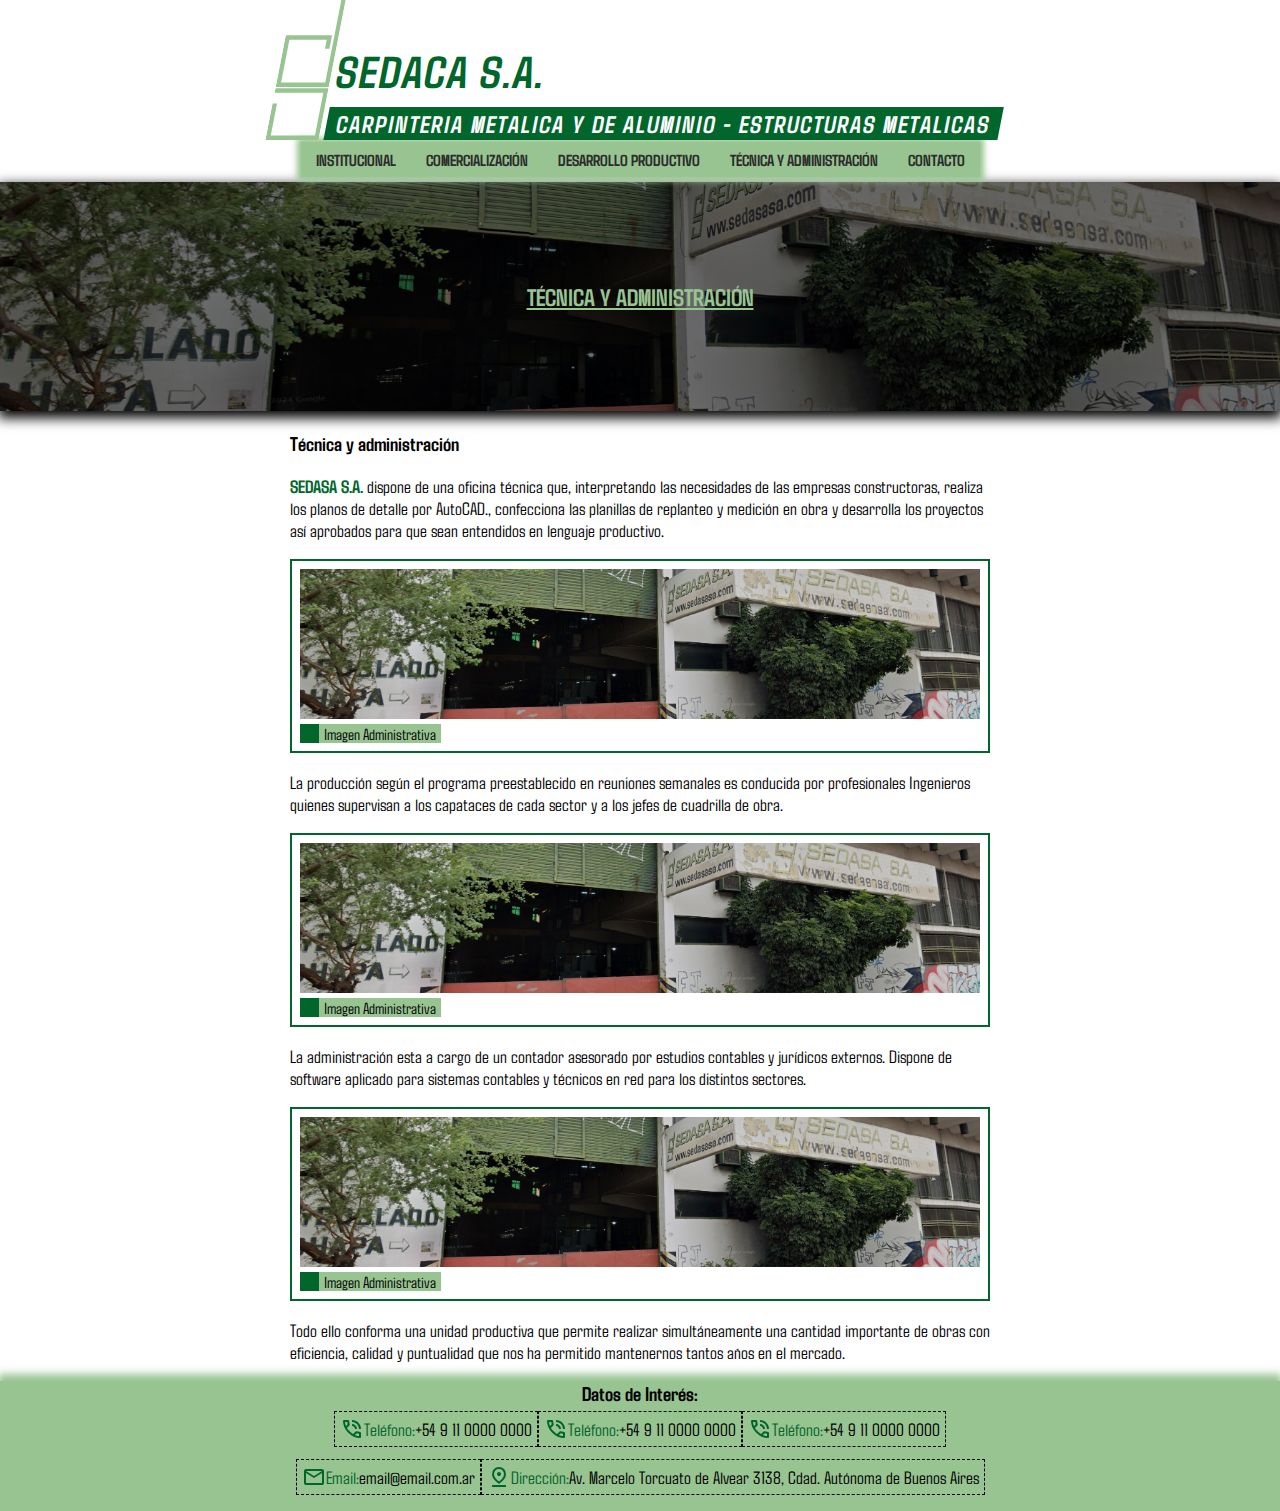
==== administracion/index.html @ 292a41fe "Se agrega pagina 'administración' y se realizan correcciones." ====
<!DOCTYPE html>
<html lang="en">

<head>
    <meta charset="UTF-8">
    <meta name="viewport" content="width=device-width, initial-scale=1.0">
    <title>TÉCNICA Y ADMINISTRACIÓN - SEDACA S.A.</title>
    <link rel="shortcut icon" href="/pictures/Sedasa Logo.webp" type="image/x-icon">
    <link rel="stylesheet" href="/styles/main.css">
</head>

<body>
    <header class="head">
        <div class="cabecera">
            <a href="/#">
                <div class="content_cabecera">
                    <svg class="logo" xmlns="http://www.w3.org/2000/svg" xmlns:svg="http://www.w3.org/2000/svg" width="53.26px" height="140px" viewBox="0 0 19.157057 50.357239" version="1.1" id="svg1" xml:space="preserve"><path id="path17-2-1" style="fill:#98c492;fill-opacity:1;stroke-width:0.131;filter:url(#filter17-1-1)" d="m 49.15943,95.158799 5e-6,29.690181 H 65.05924 l 2.06e-4,-15.40216 H 51.648378 l 9.03e-4,3.23184 h -1.620056 l 2.16e-4,-4.8519 h 16.64963 l 2.39e-4,18.64176 -19.139857,-0.006 -7.9e-5,-31.304031 z m -1.620471,31.714861 19.140334,5.2e-4 1.4e-5,1.61954 H 49.15893 l -1.07e-4,15.40164 h 15.900321 l -2.6e-4,-11.52126 h 1.620573 l -2.82e-4,13.13563 -19.139977,0.006 z" transform="matrix(-1,0,-3.2881898e-4,1,66.727305,-95.158489)"/>
                    </svg>
                    <div class="title_header">
                        <h1>SEDACA S.A.</h1>
                        <h2>CARPINTERIA METALICA Y DE ALUMINIO - ESTRUCTURAS METALICAS</h2>
                    </div>
                </div>
            </a>
            <div id="btn_menu" class="btn_menu">
                <svg xmlns="http://www.w3.org/2000/svg" height="45px" viewBox="0 -960 960 960" width="45px" fill="#00662c"><path d="M120-240v-80h720v80H120Zm0-200v-80h720v80H120Zm0-200v-80h720v80H120Z"/></svg>
            </div>
        </div>

        <nav id="menu" class="nav">
            <a href="/#">INSTITUCIONAL</a>
            <a href="/comercializacion/#">COMERCIALIZACIÓN</a>
            <a href="/produccion/#">DESARROLLO PRODUCTIVO</a>
            <a href="/administracion/#">TÉCNICA Y ADMINISTRACIÓN</a>
            <a href="/#">CONTACTO</a>
        </nav>
    </header>
    <main>
        <div class="portada_title">
            <h2>TÉCNICA Y ADMINISTRACIÓN</h2>
        </div>
        <section class="content_page">
            <h3>Técnica y administración</h3>
            <div>
                <p><b>SEDASA S.A.</b> dispone de una oficina técnica que, interpretando las necesidades de las empresas
                    constructoras, realiza los planos de detalle por AutoCAD., confecciona las planillas de replanteo y
                    medición en obra y desarrolla los proyectos así aprobados para que sean entendidos en lenguaje
                    productivo.</p>
                <div class="contenedor_img">
                    <figure>
                        <img src="/pictures/portada.webp" alt="Imagen Administrativa" height="150px">
                        <div class="info_img">
                            <figcaption>
                                <p>Imagen Administrativa</p>
                            </figcaption>
                        </div>
                    </figure>
                </div>
                <p>La producción según el programa preestablecido en reuniones semanales es conducida por profesionales
                    Ingenieros quienes supervisan a los capataces de cada sector y a los jefes de cuadrilla de obra.</p>
                <div class="contenedor_img">
                    <figure>
                        <img src="/pictures/portada.webp" alt="Imagen Administrativa" height="150px">
                        <div class="info_img">
                            <figcaption>
                                <p>Imagen Administrativa</p>
                            </figcaption>
                        </div>
                    </figure>
                </div>
                <p>La administración esta a cargo de un contador asesorado por estudios contables y jurídicos externos.
                    Dispone de software aplicado para sistemas contables y técnicos en red para los distintos sectores.
                </p>
                <div class="contenedor_img">
                    <figure>
                        <img src="/pictures/portada.webp" alt="Imagen Administrativa" height="150px">
                        <div class="info_img">
                            <figcaption>
                                <p>Imagen Administrativa</p>
                            </figcaption>
                        </div>
                    </figure>
                </div>
                <p>Todo ello conforma una unidad productiva que permite realizar simultáneamente una cantidad importante
                    de obras con eficiencia, calidad y puntualidad que nos ha permitido mantenernos tantos años en el
                    mercado.</p>
            </div>
        </section>
        <footer class="footer">
            <div class="content_footer">
                <div class="contacto">
                    <h3>
                        Datos de Interés:
                    </h3>
                    <ul class="items">
                        <li class="item">
                            <a target="_blank" href="tel:+5491100000000">
                                <svg xmlns="http://www.w3.org/2000/svg" height="24px" viewBox="0 -960 960 960" width="24px" fill="currentColor"><path d="M760-480q0-117-81.5-198.5T480-760v-80q75 0 140.5 28.5t114 77q48.5 48.5 77 114T840-480h-80Zm-160 0q0-50-35-85t-85-35v-80q83 0 141.5 58.5T680-480h-80Zm198 360q-125 0-247-54.5T329-329Q229-429 174.5-551T120-798q0-18 12-30t30-12h162q14 0 25 9.5t13 22.5l26 140q2 16-1 27t-11 19l-97 98q20 37 47.5 71.5T387-386q31 31 65 57.5t72 48.5l94-94q9-9 23.5-13.5T670-390l138 28q14 4 23 14.5t9 23.5v162q0 18-12 30t-30 12ZM241-600l66-66-17-94h-89q5 41 14 81t26 79Zm358 358q39 17 79.5 27t81.5 13v-88l-94-19-67 67ZM241-600Zm358 358Z"/></svg>
                                Teléfono:
                            </a>
                            +54 9 11 0000 0000
                        </li>
                        <li class="item">
                            <a target="_blank" href="tel:+5491100000000">
                                <svg xmlns="http://www.w3.org/2000/svg" height="24px" viewBox="0 -960 960 960" width="24px" fill="currentColor"><path d="M760-480q0-117-81.5-198.5T480-760v-80q75 0 140.5 28.5t114 77q48.5 48.5 77 114T840-480h-80Zm-160 0q0-50-35-85t-85-35v-80q83 0 141.5 58.5T680-480h-80Zm198 360q-125 0-247-54.5T329-329Q229-429 174.5-551T120-798q0-18 12-30t30-12h162q14 0 25 9.5t13 22.5l26 140q2 16-1 27t-11 19l-97 98q20 37 47.5 71.5T387-386q31 31 65 57.5t72 48.5l94-94q9-9 23.5-13.5T670-390l138 28q14 4 23 14.5t9 23.5v162q0 18-12 30t-30 12ZM241-600l66-66-17-94h-89q5 41 14 81t26 79Zm358 358q39 17 79.5 27t81.5 13v-88l-94-19-67 67ZM241-600Zm358 358Z"/></svg>
                            Teléfono:
                            </a>
                            +54 9 11 0000 0000
                        </li>
                        <li class="item">
                            <a target="_blank" href="tel:+5491100000000">
                                <svg xmlns="http://www.w3.org/2000/svg" height="24px" viewBox="0 -960 960 960" width="24px" fill="currentColor"><path d="M760-480q0-117-81.5-198.5T480-760v-80q75 0 140.5 28.5t114 77q48.5 48.5 77 114T840-480h-80Zm-160 0q0-50-35-85t-85-35v-80q83 0 141.5 58.5T680-480h-80Zm198 360q-125 0-247-54.5T329-329Q229-429 174.5-551T120-798q0-18 12-30t30-12h162q14 0 25 9.5t13 22.5l26 140q2 16-1 27t-11 19l-97 98q20 37 47.5 71.5T387-386q31 31 65 57.5t72 48.5l94-94q9-9 23.5-13.5T670-390l138 28q14 4 23 14.5t9 23.5v162q0 18-12 30t-30 12ZM241-600l66-66-17-94h-89q5 41 14 81t26 79Zm358 358q39 17 79.5 27t81.5 13v-88l-94-19-67 67ZM241-600Zm358 358Z"/></svg>
                            Teléfono:
                            </a>
                            +54 9 11 0000 0000
                        </li>
                        <li class="item">
                            <a target="_blank" href="mailto:m.bluth@example.com">
                                <svg xmlns="http://www.w3.org/2000/svg" height="24px" viewBox="0 -960 960 960" width="24px" fill="currentColor"><path d="M160-160q-33 0-56.5-23.5T80-240v-480q0-33 23.5-56.5T160-800h640q33 0 56.5 23.5T880-720v480q0 33-23.5 56.5T800-160H160Zm320-280L160-640v400h640v-400L480-440Zm0-80 320-200H160l320 200ZM160-640v-80 480-400Z"/></svg>
                            Email:
                            </a>
                            email@email.com.ar
                        </li>
                        <li class="item">
                            <a target="_blank" href="https://maps.app.goo.gl/dG4umYQLAtjJozte7">
                                <svg xmlns="http://www.w3.org/2000/svg" height="24px" viewBox="0 -960 960 960" width="24px" fill="currentColor"><path d="M480-301q99-80 149.5-154T680-594q0-90-56-148t-144-58q-88 0-144 58t-56 148q0 65 50.5 139T480-301Zm0 101Q339-304 269.5-402T200-594q0-125 78-205.5T480-880q124 0 202 80.5T760-594q0 94-69.5 192T480-200Zm0-320q33 0 56.5-23.5T560-600q0-33-23.5-56.5T480-680q-33 0-56.5 23.5T400-600q0 33 23.5 56.5T480-520ZM200-80v-80h560v80H200Zm280-520Z"/></svg>
                            Dirección:
                            </a>
                            Av. Marcelo Torcuato de Alvear 3138, Cdad. Autónoma de Buenos Aires
                        </li>
                    </ul>
                </div>
            </div>
        </footer>
</body>
<script src="/script/main.js"></script>

</html>
---- styles/main.css ----
@import url('https://fonts.googleapis.com/css2?family=Agdasima:wght@400;700&display=swap');

:root {
    --verdeOscuro: #00662c;
    --verdeClaro: #98c492;
    --max-width: 950px;
    --max-width2: 700px;
}

html {
    scroll-behavior: smooth;
    box-sizing: border-box;
}

* {
    font-family: "Agdasima", sans-serif;
}

h1 {
    font-size: 45px;
}

h2 {
    font-size: 24px;
}

h3 {
    font-size: 20px;
}

p,
li {
    font-size: 18px;
}

li {
    margin: 6px 0;
}

ul {
    margin: 18px 0;
}

b {
    color: var(--verdeOscuro);
}

img {
    width: 100%;
    object-fit: cover;
}

body {
    margin: 0;
}

a {

    text-decoration: none;
}

svg {
    min-width: fit-content;
}

/** Cabecera **/
.head {
    display: flex;
    flex-direction: column;
    align-items: center;
    gap: 2px;

    & .cabecera {
        display: flex;
        max-width: var(--max-width);

        & .content_cabecera {
            max-width: 100%;
            justify-content: center;
            display: flex;
            align-items: flex-end;
            transform: skewX(-11deg);
            /* Para inclinar el fondo */
            letter-spacing: 2px;
            font-weight: 400;
            margin: 0 0 0 15px;

            & .title_header {
                max-width: 95%;
            }

            & h1 {
                color: #00662c;
                margin: 10px 5px;
            }

            & h2 {
                color: white;
                padding: 2px 10px;
                background-color: #00662c;
            }

            & h2 {
                margin: 0 5px;
            }
        }
    }

    & .btn_menu {
        display: none;
        max-height: 45px;
        transition: rotate 0.5s;

        &.active {
            rotate: 90deg;
        }
    }


    & .nav {
        box-sizing: border-box;
        background-color: var(--verdeClaro);
        display: flex;
        flex-wrap: wrap;
        justify-content: center;
        transition: height 0.5s;
        box-shadow: 0px 0px 6px 4px #98c492;

        & a {
            padding: 8px 15px;
            color: #2c2c2c;
            text-decoration: none;
            font-weight: 800;
        }

        & a:hover {
            color: #fffefe;
            background-color: var(--verdeOscuro);
        }

        &#menu.show {
            display: flex;
        }
    }
}

/** Portada Titulo **/

.portada_title {
    text-align: center;
    background-image: url(/pictures/portada.webp);
    background-position: center;
    background-repeat: no-repeat;
    background-size: cover;
    box-shadow: 0px 5px 12px 2px black;
    margin: 5px 0;

    & h2 {
        color: var(--verdeClaro);
        text-decoration: underline;
        padding: 100px;
        margin: 0;
        background-color: rgba(0, 0, 0, 0.486);
    }
}

/** Content Page **/

.content_page {
    max-width: var(--max-width2);
    margin: 18px auto;
    padding: 0 8px;

    & .contenedor_img {
        display: flex;
        border: 2px solid var(--verdeOscuro);
        padding: 8px;
        gap: 8px;

        & figure {
            width: 100%;
            margin: 0;
            display: flex;
            flex-direction: column;

            & img {
                min-height: 150px;
            }

            & .info_img {
                margin-top: 5px;
                width: 100%;
                display: flex;
                justify-content: space-between;
                align-items: center;

                & figcaption {
                    background-color: var(--verdeOscuro);
                    padding-left: 19px;

                    & p {
                        background-color: var(--verdeClaro);
                        font-size: 16px;
                        margin: 0;
                        padding: 0 5px;
                    }
                }
            }
        }
    }
}

.btn {
    background-color: var(--verdeClaro);
    display: flex;
    color: #2c2c2c;
    align-items: center;
    max-height: fit-content;
    padding: 0 5px;
    gap: 2px;
    font-size: 16px;
}

.btn:hover {
    color: white;
    background-color: var(--verdeOscuro);
}

/** Footer **/
.footer {
    background-color: var(--verdeClaro);
    box-shadow: 0px -5px 8px 2px #98c492;
    margin-top: 10px;
    padding-bottom: 10px;

    & .content_footer {
        margin: auto;
        max-width: var(--max-width2);
    }
}

/** Contacto **/
.contacto {
    text-align: center;

    & h3 {
        margin: 0;
    }

    & .items {
        display: flex;
        margin: 0;
        padding: 0;
        flex-wrap: wrap;
        justify-content: center;

        & .item {
            padding: 5px;
            list-style: none;
            display: flex;
            align-items: center;
            border: black dashed 1px;

            & a {
                display: flex;
                align-items: center;
                color: var(--verdeOscuro);
            }
        }
    }
}

/** Media Querys **/

@media (width<705px) {
    .head {
        & .cabecera {
            width: 100%;
            align-items: center;
            justify-content: space-between;

            & .logo {
                height: 80px;
            }

            & .content_cabecera {
                margin: 0;
                align-items: center;

                & h1 {
                    margin: 0;
                }
            }
        }

        & .btn_menu {
            display: block;
        }

        & .title_header {
            & h2 {
                display: none;
            }
        }

        & .nav {
            display: none;
            flex-direction: column;
            width: 100%;
            align-items: stretch;
            text-align: center;
        }
    }

    .content_page .contenedor_img {
        flex-direction: column;
    }
}
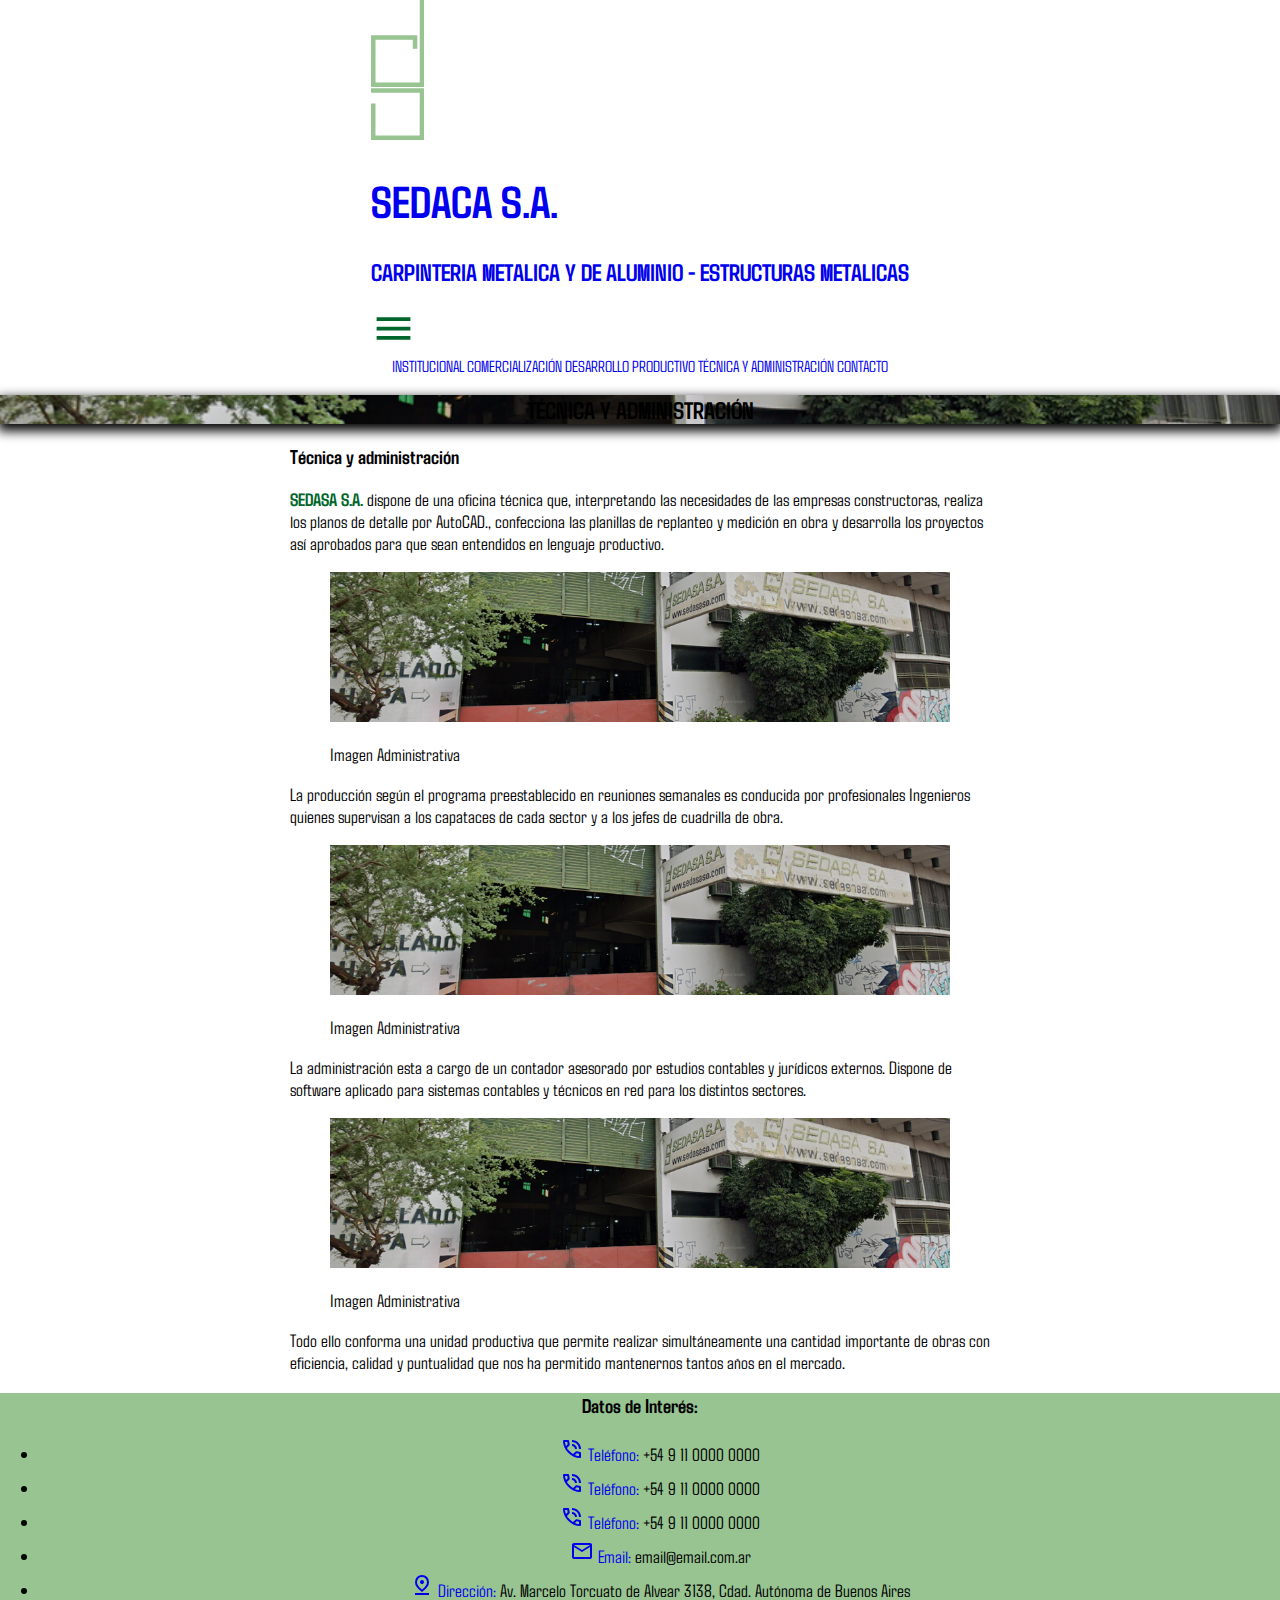
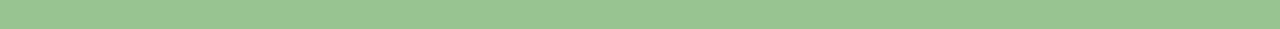
==== commit d5dd4c63: "Minify Css y JS." ====
--- a/administracion/index.html
+++ b/administracion/index.html
@@ -6,7 +6,7 @@
     <meta name="viewport" content="width=device-width, initial-scale=1.0">
     <title>TÉCNICA Y ADMINISTRACIÓN - SEDACA S.A.</title>
     <link rel="shortcut icon" href="/pictures/Sedasa Logo.webp" type="image/x-icon">
-    <link rel="stylesheet" href="/styles/main.css">
+    <link rel="stylesheet" href="/styles/build.css">
 </head>
 
 <body>
@@ -133,6 +133,6 @@
             </div>
         </footer>
 </body>
-<script src="/script/main.js"></script>
+<script src="/script/build.js"></script>
 
 </html>--- a/styles/build.css
+++ b/styles/build.css
@@ -0,0 +1 @@
+@import url(https://fonts.googleapis.com/css2?family=Agdasima:wght@400;700&display=swap);:root{--verdeOscuro2:#003317;--verdeOscuro:#00662c;--verdeClaro:#98c492;--max-width:950px;--max-width2:700px}html{scroll-behavior:smooth;box-sizing:border-box}*{font-family:"Agdasima",sans-serif}h1{font-size:45px}h2{font-size:24px}h3{font-size:20px}p,li{font-size:18px}li{margin:6px 0}ul{margin:18px 0}b{color:var(--verdeOscuro)}img{width:100%;object-fit:cover}body{margin:0}a{text-decoration:none}svg{min-width:fit-content}.head{display:flex;flex-direction:column;align-items:center;gap:2px;&.cabecera{display:flex;max-width:var(--max-width);&.content_cabecera{max-width:100%;justify-content:center;display:flex;align-items:flex-end;transform:skewX(-11deg);letter-spacing:2px;font-weight:400;margin:0 0 0 15px;&.title_header{max-width:95%}&h1{color:#00662c;margin:10px 5px}&h2{color:#fff;padding:2px 10px;background-color:#00662c}&h2{margin:0 5px}}}&.btn_menu{display:none;max-height:45px;transition:rotate 0.5s;&.active{rotate:90deg}}&.nav{box-sizing:border-box;background-color:var(--verdeClaro);display:flex;flex-wrap:wrap;justify-content:center;transition:height 0.5s;box-shadow:0 0 6px 4px #98c492;&a{padding:8px 15px;color:#2c2c2c;text-decoration:none;font-weight:800}&a:hover{color:#fffefe;background-color:var(--verdeOscuro)}&#menu.show{display:flex}}}.portada_title{text-align:center;background-image:url(/pictures/portada.webp);background-position:center;background-repeat:no-repeat;background-size:cover;box-shadow:0 5px 12px 2px #000;margin:5px 0;&h2{color:var(--verdeClaro);text-decoration:underline;padding:100px;margin:0;background-color:rgb(0 0 0 / .486)}}.content_page{max-width:var(--max-width2);margin:18px auto;padding:0 8px;&.contenedor_img{display:flex;border:2px solid var(--verdeOscuro);padding:8px;gap:8px;&figure{width:100%;margin:0;display:flex;flex-direction:column;&img{min-height:150px}&.info_img{margin-top:5px;width:100%;display:flex;justify-content:space-between;align-items:center;&figcaption{background-color:var(--verdeOscuro);padding-left:19px;&p{background-color:var(--verdeClaro);font-size:16px;margin:0;padding:0 5px}}}}}}.btn{background-color:var(--verdeClaro);display:flex;color:#2c2c2c;align-items:center;max-height:fit-content;padding:0 5px;gap:2px;font-size:16px}.btn:hover{color:#fff;background-color:var(--verdeOscuro)}.footer{background-color:var(--verdeClaro);box-shadow:0px-5px 8px 2px #98c492;margin-top:10px;padding-bottom:10px;&.content_footer{margin:auto;max-width:var(--max-width2)}}.contacto{text-align:center;&h3{margin:0}&.items{display:flex;margin:0;padding:0;flex-wrap:wrap;justify-content:center;&.item{padding:5px;list-style:none;display:flex;align-items:center;border:#000 dashed 1px;&a{display:flex;align-items:center;color:var(--verdeOscuro2)}}}}@media(width<705px){.head{&.cabecera{width:100%;align-items:center;justify-content:space-between;&.logo{height:80px}&.content_cabecera{margin:0;align-items:center;&h1{margin:0}}}&.btn_menu{display:block}&.title_header{&h2{display:none}}&.nav{display:none;flex-direction:column;width:100%;align-items:stretch;text-align:center}}.content_page.contenedor_img{flex-direction:column}}